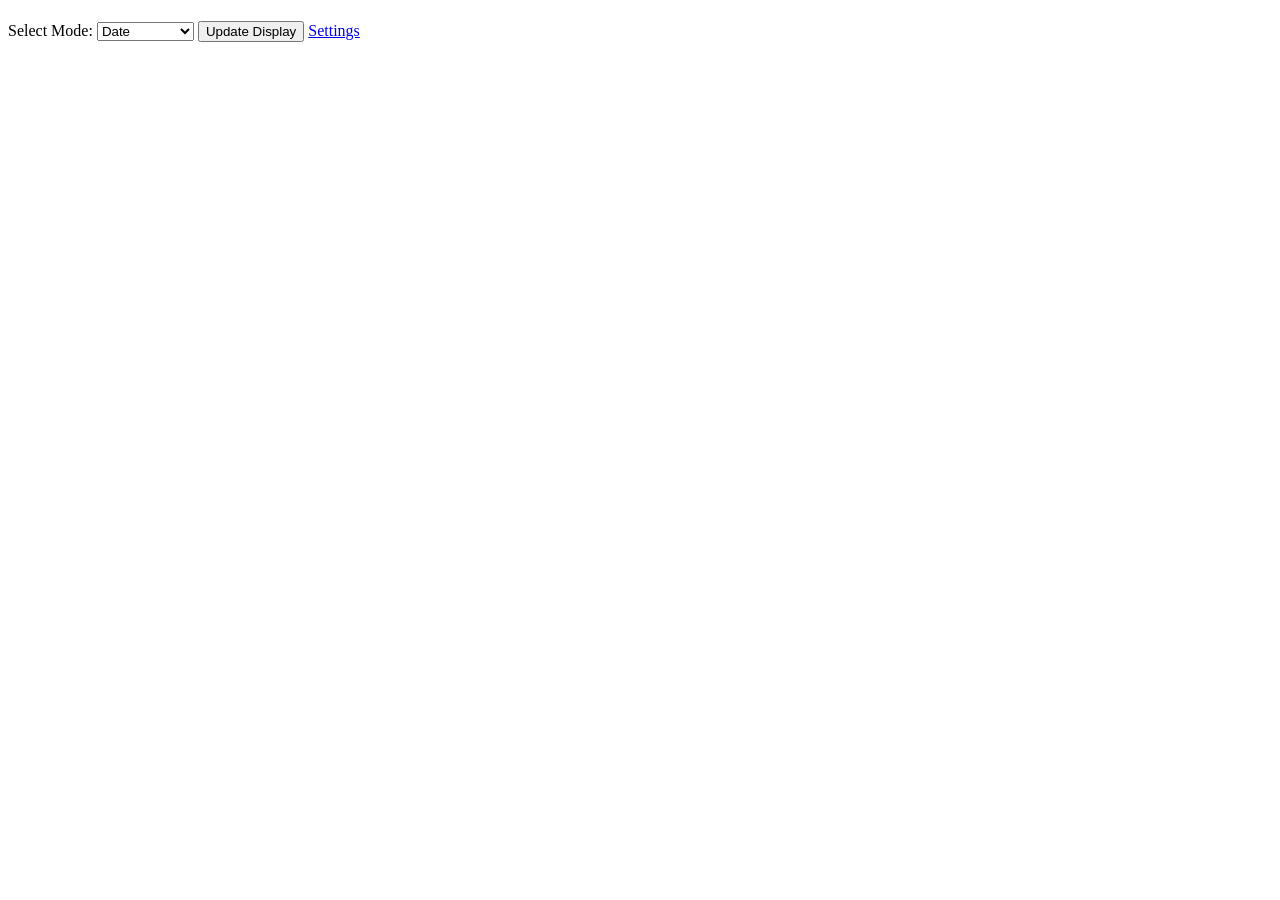
==== app/static/index.html @ be3ce97b "Remove use of utemplate" ====
<!doctype html>
<html lang="en">
    <head>
        <meta charset="UTF-8" />
        <meta name="viewport" content="width=device-width, initial-scale=1.0" />
        <link rel="icon" href="data:," />
        <title>Split Flap</title>
        <style>
            [x-cloak] {
                display: none !important;
            }
        </style>
        <link rel="stylesheet" href="/index.css" />
        <script defer src="/index.js" type="module"></script>
    </head>
    <body
        x-data="page('Control')"
        class="flex flex-col items-center justify-center min-h-screen bg-neutral-900 text-gray-100"
    >
        <div
            x-data="settings"
            class="flex flex-col items-center justify-center bg-neutral-800 shadow-[0_0_30px_10px_#222] p-6 m-6 rounded-lg max-w-lg w-11/12 text-center"
        >
            <div class="relative flex items-center w-full mb-6">
                <h1
                    class="relative text-7xl font-bold mx-auto px-4 line-through decoration-neutral-800 decoration-6px"
                    x-text="header"
                ></h1>
            </div>

            <label class="block text-left text-lg mb-4">Select Mode:</label>
            <select
                class="w-full p-3 mb-6 text-lg border border-neutral-600 rounded-md text-center bg-neutral-700 text-white"
                x-model.number="settings.mode"
            >
                <option value="2">Date</option>
                <option value="3">Time</option>
                <!--        <option value="4">Count</option>-->
                <option value="6">Custom Text</option>
                <option value="5">Random</option>
            </select>

            <template x-if="settings.mode == 6">
                <div class="w-full">
                    <div class="flex items-center justify-between gap-4 mb-4">
                        <div class="flex items-center gap-4">
                            <label
                                class="text-lg font-medium"
                                x-text="singleMode ? 'Single Word' : 'Multiple Words'"
                            ></label>
                            <label class="relative inline-block w-12 h-6">
                                <input
                                    type="checkbox"
                                    x-model="singleMode"
                                    class="hidden"
                                />
                                <span
                                    class="absolute inset-0 bg-neutral-600 rounded-full cursor-pointer transition duration-300"
                                ></span>
                                <span
                                    class="absolute left-1 top-1 w-4 h-4 bg-neutral-300 cursor-pointer rounded-full transition-transform duration-300"
                                    :class="singleMode ? 'translate-x-0' : 'translate-x-6'"
                                ></span>
                            </label>
                        </div>
                        <div class="flex items-center gap-4">
                            <label class="text-lg font-medium"
                                >Center Text</label
                            >
                            <label class="relative inline-block w-12 h-6">
                                <input
                                    type="checkbox"
                                    x-model="centerText"
                                    class="hidden"
                                />
                                <span
                                    class="absolute inset-0 bg-neutral-600 rounded-full cursor-pointer transition duration-300"
                                ></span>
                                <span
                                    class="absolute left-1 top-1 w-4 h-4 cursor-pointer rounded-full transition-transform duration-300"
                                    :class="centerText ? 'translate-x-6 bg-green-600' : 'translate-x-0 bg-neutral-300'"
                                ></span>
                            </label>
                        </div>
                    </div>

                    <div class="w-full" x-show="singleMode" x-cloak>
                        <label for="singleWord" class="block text-left text-lg"
                            >Custom Text:</label
                        >
                        <input
                            type="text"
                            x-model="singleWord"
                            id="singleWord"
                            placeholder="Enter a single word"
                            class="w-full p-3 mt-2 text-lg border border-neutral-600 rounded-md text-center bg-neutral-700 text-white"
                        />
                    </div>

                    <div class="w-full mt-6" x-show="! singleMode" x-cloak>
                        <label class="block text-left text-lg"
                            >Word List:</label
                        >
                        <div
                            class="flex flex-wrap gap-2 p-3 rounded-lg min-h-[50px] items-center bg-neutral-700 transition-colors"
                            :class="multiWords.length > 0 ? 'border-green-600 border-2' : 'border-transparent border-2'"
                        >
                            <template x-if="multiWords.length === 0">
                                <span class="text-neutral-400 text-sm italic"
                                    >No words added yet</span
                                >
                            </template>

                            <template
                                x-for="(word, index) in multiWords"
                                :key="index"
                            >
                                <span
                                    class="flex items-center gap-2 px-3 py-1 bg-green-600 text-white rounded-full text-sm"
                                >
                                    <span x-text="word"></span>
                                    <button
                                        class="font-bold text-white hover:text-neutral-200"
                                        x-on:click="removeWord(index)"
                                    >
                                        ×
                                    </button>
                                </span>
                            </template>
                        </div>

                        <div class="flex gap-4 items-center mt-4">
                            <input
                                class="flex-1 p-3 text-lg border border-neutral-600 rounded-md bg-neutral-700 text-white"
                                type="text"
                                placeholder="Type a word"
                                x-model="multiWord"
                            />
                            <button
                                class="p-3 text-lg font-semibold text-white bg-green-600 rounded-md hover:bg-green-500 transition-colors"
                                x-on:click="addWord"
                            >
                                Add
                            </button>
                        </div>

                        <div class="mt-4">
                            <label for="delay" class="block text-left text-lg"
                                >Pause Between Words (seconds):</label
                            >
                            <input
                                class="w-full p-3 mt-2 text-lg border border-neutral-600 rounded-md text-center bg-neutral-700 text-white"
                                type="number"
                                id="delay"
                                min="1"
                                placeholder="Enter delay"
                                x-model="delay"
                            />
                        </div>
                    </div>
                </div>
            </template>

            <button
                class="w-full p-3 mt-6 text-lg font-semibold text-white bg-green-600 rounded-md hover:bg-green-500 transition-colors"
                x-on:click="() => setTimeout(() => updateDisplay(), 0)"
            >
                Update Display
            </button>

            <a
                href="/settings.html"
                class="p-3 mt-4 text-lg font-semibold text-white hover:text-amber-600 text-center block transition-colors"
                >Settings</a
            >
        </div>
        <div
            class="fixed top-4 left-1/2 transform -translate-x-1/2 p-4 text-white rounded-md transition duration-300"
            :class="{'bg-green-600': dialog.type === 'success', 'bg-red-500': dialog.type === 'error'}"
            x-show="dialog.show"
            x-text="dialog.message"
            x-cloak
        ></div>
    </body>
</html>
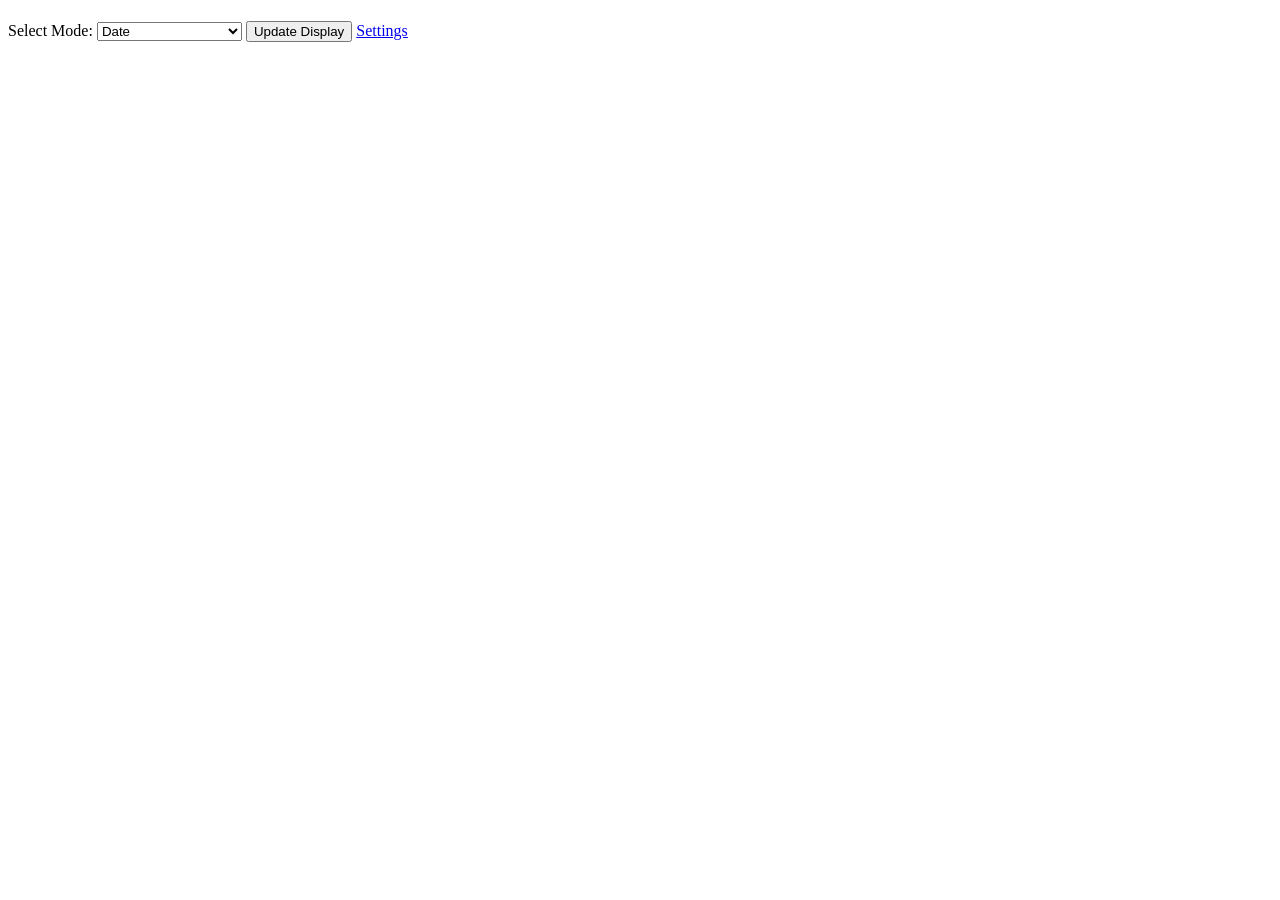
==== commit a23fc688: "feat(ui): add multi-group text entry and per-group status panel" ====
--- a/app/static/index.html
+++ b/app/static/index.html
@@ -35,7 +35,7 @@
             >
                 <option value="2">Date</option>
                 <option value="3">Time</option>
-                <!--        <option value="4">Count</option>-->
+                <option value="4">Multi-Group (Master)</option>
                 <option value="6">Custom Text</option>
                 <option value="5">Random</option>
             </select>
@@ -157,6 +157,77 @@
                                 x-model="delay"
                             />
                         </div>
+                    </div>
+                </div>
+            </template>
+
+            <template x-if="settings.mode == 4">
+                <div class="w-full" x-data="{ groups: [] }" x-init="
+                    if (typeof multiGroupPoller === 'undefined') {
+                        window.multiGroupPoller = setInterval(async () => {
+                            try {
+                                const r = await fetch('/multigroup/status');
+                                const j = await r.json();
+                                groups = j.groups || [];
+                            } catch (e) { /* ignore */ }
+                        }, 2000);
+                    }
+                ">
+                    <label class="block text-left text-lg mb-2">
+                        Message (spans all groups):
+                    </label>
+                    <input
+                        type="text"
+                        x-model="multiGroupText"
+                        placeholder="Enter text spanning all groups"
+                        class="w-full p-3 mt-2 text-lg border border-neutral-600 rounded-md text-center bg-neutral-700 text-white"
+                    />
+                    <label class="flex items-center gap-3 mt-4 justify-center">
+                        <span>Center Text</span>
+                        <label class="relative inline-block w-12 h-6">
+                            <input
+                                type="checkbox"
+                                x-model="centerText"
+                                class="hidden"
+                            />
+                            <span
+                                class="absolute inset-0 bg-neutral-600 rounded-full cursor-pointer transition duration-300"
+                            ></span>
+                            <span
+                                class="absolute left-1 top-1 w-4 h-4 cursor-pointer rounded-full transition-transform duration-300"
+                                :class="centerText ? 'translate-x-6 bg-green-600' : 'translate-x-0 bg-neutral-300'"
+                            ></span>
+                        </label>
+                    </label>
+
+                    <h3 class="text-left text-lg mt-6 mb-2 border-b border-gray-600 pb-1">
+                        Group Status
+                    </h3>
+                    <div class="grid grid-cols-1 gap-2 mt-2">
+                        <template x-for="g in groups" :key="g.group">
+                            <div class="flex items-center justify-between p-2 rounded bg-neutral-700">
+                                <span>
+                                    Group <span x-text="g.group"></span>
+                                    &middot;
+                                    <span x-text="g.modules"></span> modules
+                                </span>
+                                <span
+                                    :class="{
+                                        'text-yellow-400': g.status === 'pending',
+                                        'text-blue-400':   g.status === 'sent',
+                                        'text-green-400':  g.status === 'acked',
+                                        'text-red-400':    g.status === 'timeout' || g.status === 'error',
+                                        'text-gray-400':   g.status === 'idle',
+                                    }"
+                                    x-text="g.status"
+                                ></span>
+                            </div>
+                        </template>
+                        <template x-if="groups.length === 0">
+                            <div class="text-neutral-400 text-sm italic text-center p-2">
+                                No group status yet. Send a message to start.
+                            </div>
+                        </template>
                     </div>
                 </div>
             </template>
